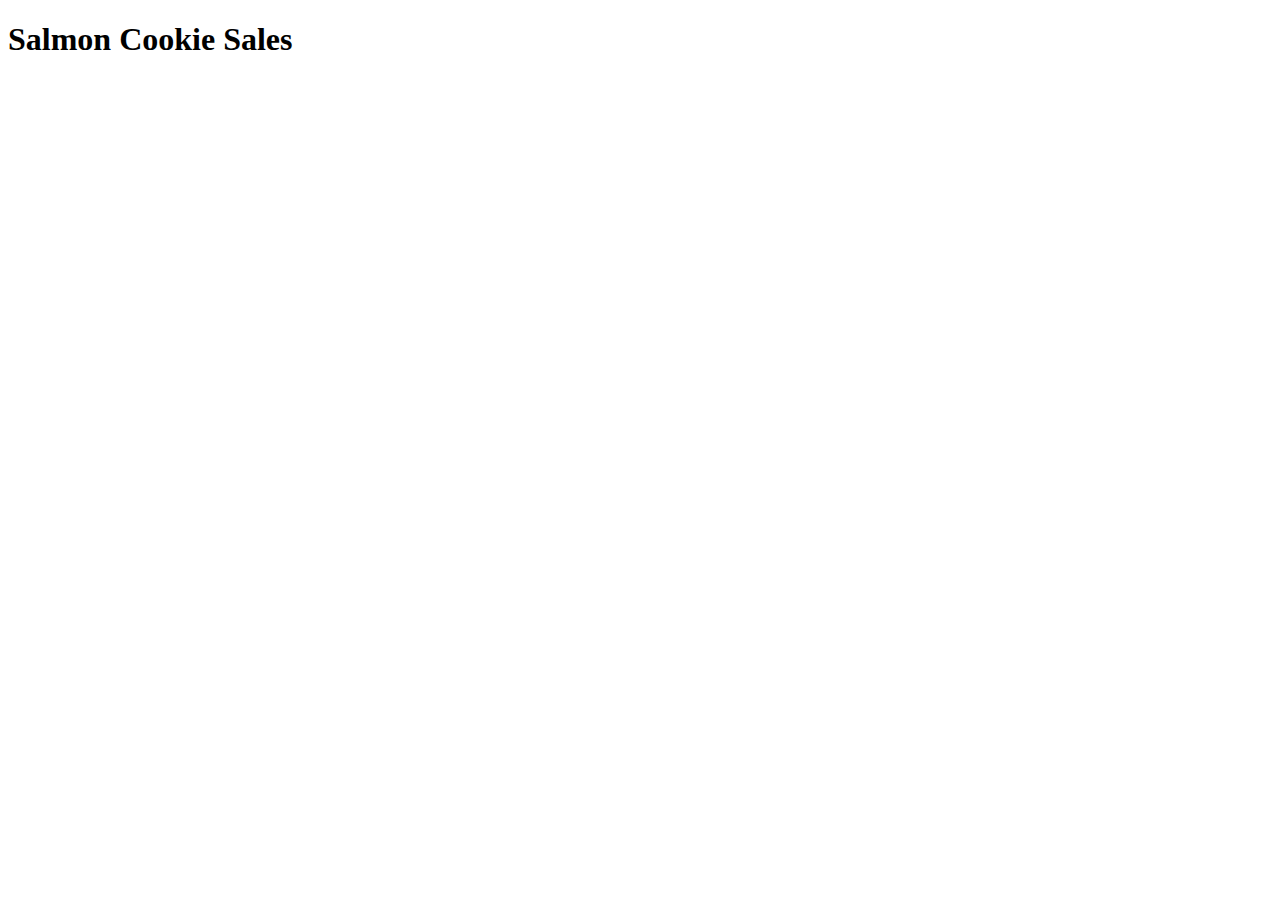
==== sales.html @ 3b1a3b43 "updates" ====
<!DOCTYPE html>
<head>
  <link rel="stylesheet" href="style.css">
</head>


<body>
  <header>
    <h1>Salmon Cookie Sales</h1>
  </header>  
  <main>
    <div>
      <ul id="list"></ul>
      
    </div>
  </main>
<script src="app.js"></script>

</body>
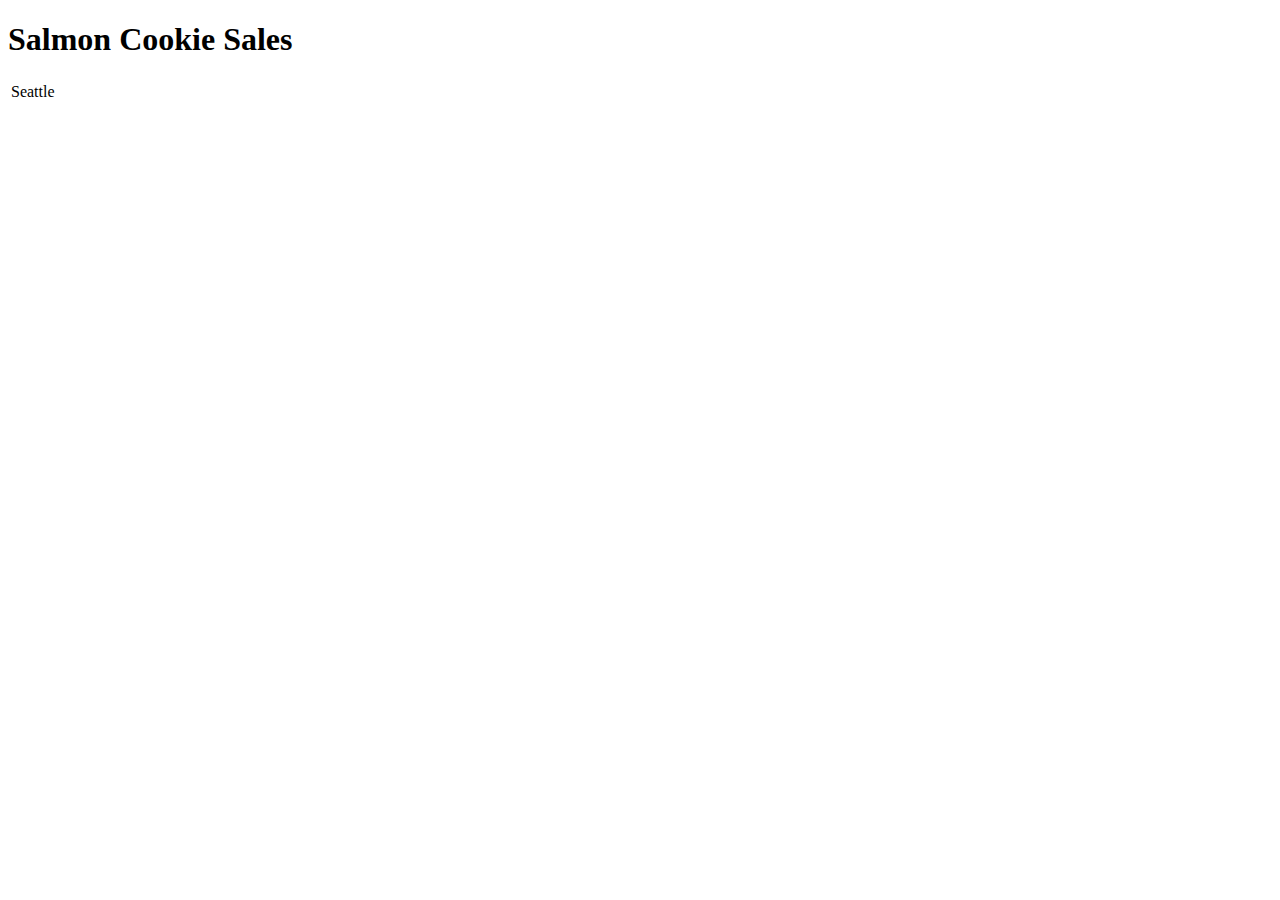
==== commit 6951ebd1: "update" ====
--- a/sales.html
+++ b/sales.html
@@ -10,7 +10,7 @@
   </header>  
   <main>
     <div>
-      <ul id="list"></ul>
+      <table id="list"></table>
       
     </div>
   </main>
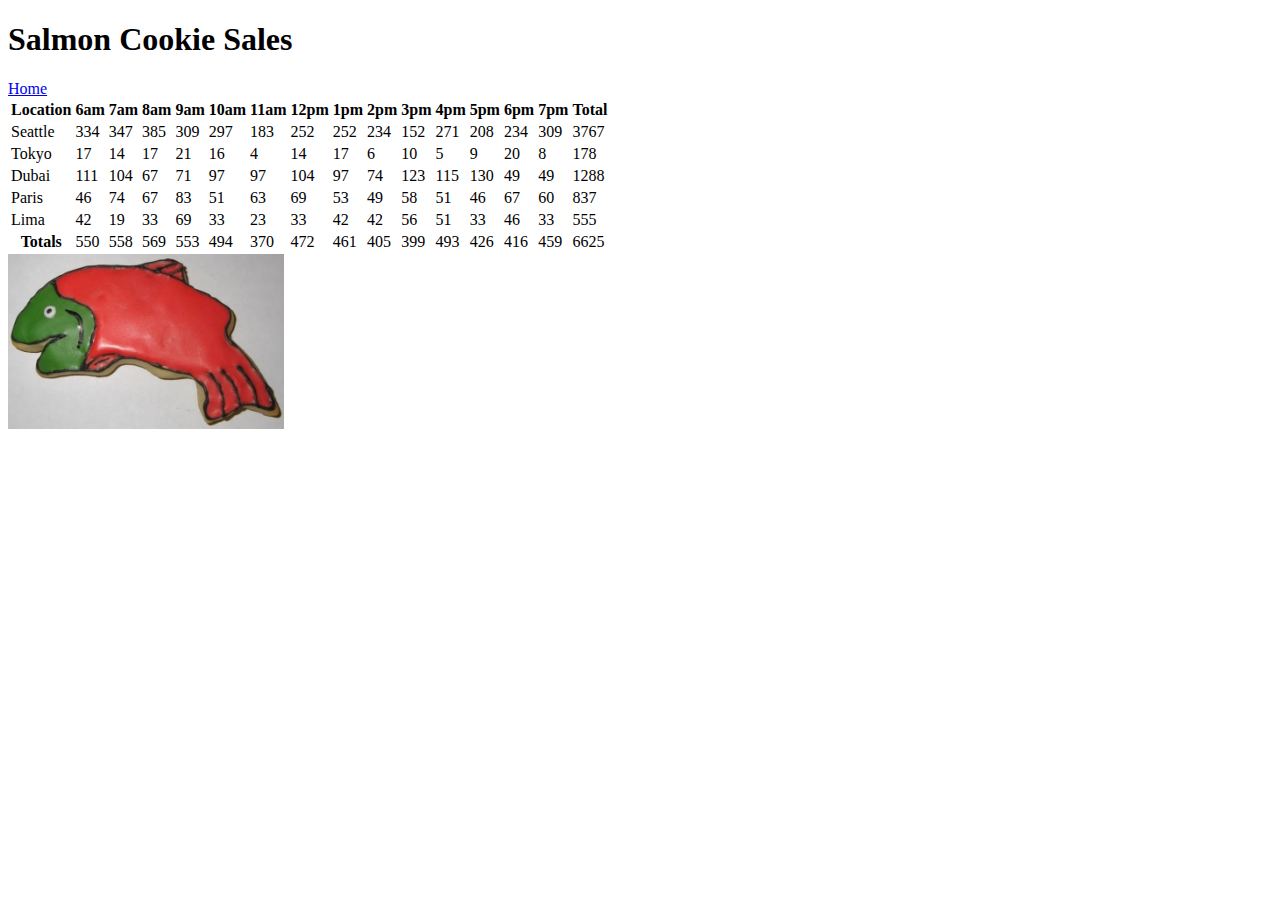
==== commit fc3261a2: "updates" ====
--- a/sales.html
+++ b/sales.html
@@ -9,10 +9,12 @@
     <h1>Salmon Cookie Sales</h1>
   </header>  
   <main>
+   <a href="index.html">Home</a>
     <div>
       <table id="list"></table>
       
     </div>
+    <img src="salmon-cookies img/frosted-cookie.jpg">
   </main>
 <script src="app.js"></script>
 
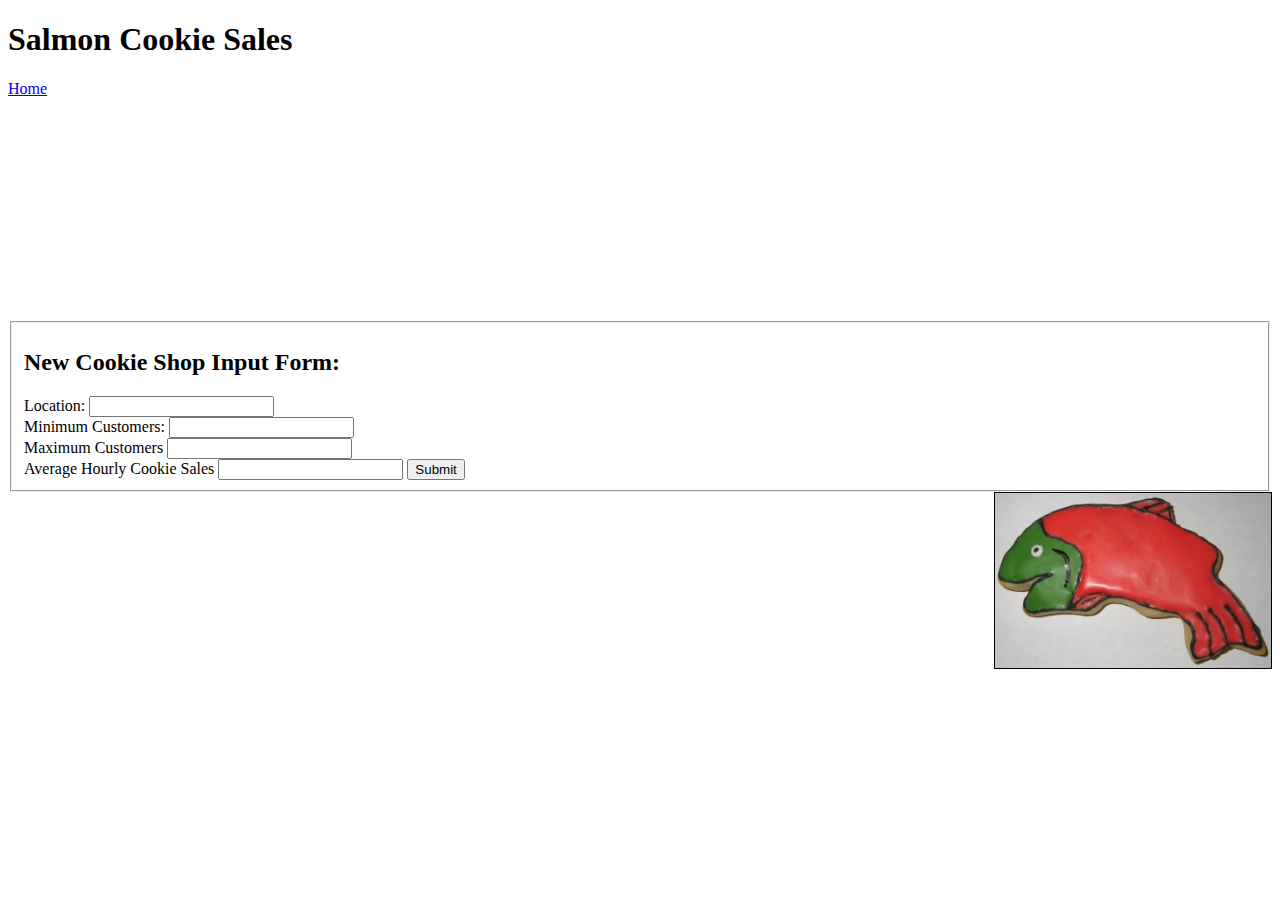
==== commit bd8f2580: "update" ====
--- a/sales.html
+++ b/sales.html
@@ -5,17 +5,47 @@
 
 
 <body>
-  <header>
-    <h1>Salmon Cookie Sales</h1>
-  </header>  
-  <main>
-   <a href="index.html">Home</a>
-    <div>
-      <table id="list"></table>
-      
-    </div>
-    <img src="salmon-cookies img/frosted-cookie.jpg">
+<header>
+  <h1>Salmon Cookie Sales</h1>
+  <a href="index.html">Home</a>
+</header>  
+<main>
+  <section id='shops'></section>
+  <form id="cookie-shop-form">
+    <fieldset>
+      <h2>New Cookie Shop Input Form:</h2>
+      <div>
+        <label>
+          Location:
+          <input type="text" name='location'>
+        </label>
+      </div>
+      <div>
+        <label>
+          Minimum Customers:
+          <input type="text" name='minCust'>
+        </label>
+      </div>
+      <div>
+        <label>
+          Maximum Customers
+          <input type="text" name='maxCust'>
+        </label>
+      </div>
+      <div>
+        <label>
+          Average Hourly Cookie Sales
+          <input type="number" step=".5" name='avgCookiesold'>
+        </label>
+        <button type="submit">Submit</button>
+    </fieldset>
+  </form>
+
+
+  <table id="list"></table>
+  <img src="salmon-cookies img/frosted-cookie.jpg">
   </main>
 <script src="app.js"></script>
 
-</body>+</body>
+
--- a/style.css
+++ b/style.css
@@ -0,0 +1,39 @@
+
+.hero-image {
+  background-image: url("salmon-cookies img/salmon.png");
+  height: 300px;
+  background-position: center;
+  background-repeat: no-repeat;
+  background-size: cover;
+  position: relative;
+}
+
+header {
+  height: 300px;
+}
+
+.hero-text {
+  text-align: center;
+  position: absolute;
+  top: 50%;
+  left: 50%;
+  transform: translate(-50%, -50%);
+  color: white;
+  font-size: larger;
+}
+
+img.align-left {
+  float: left;
+}
+ 
+ img {
+  float: right;
+  
+  border: black thin solid;
+}
+
+ul.no-bullets{
+  list-style-type: none;
+}
+
+
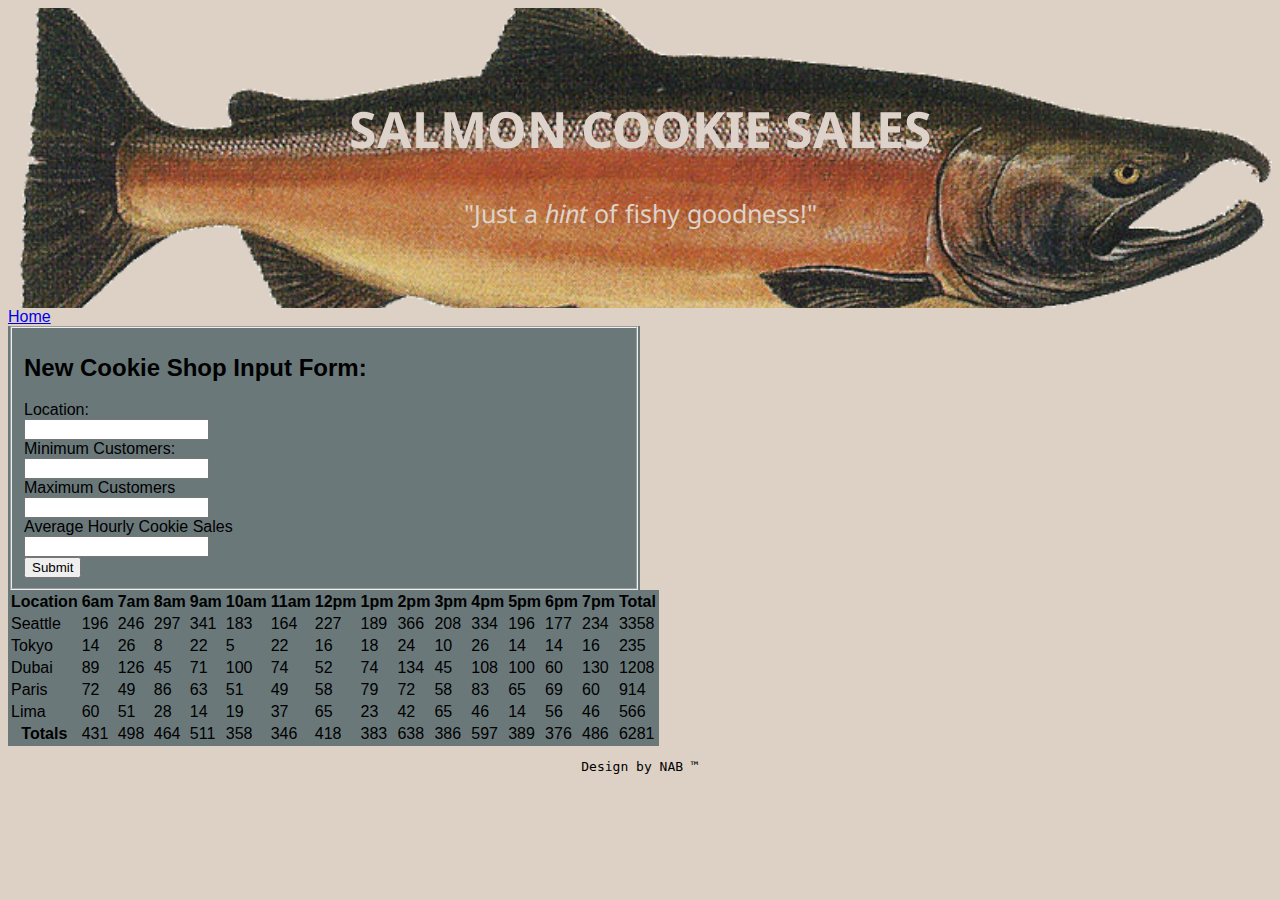
==== commit 27b8ff54: "final updates" ====
--- a/sales.html
+++ b/sales.html
@@ -1,51 +1,61 @@
 <!DOCTYPE html>
 <head>
-  <link rel="stylesheet" href="style.css">
+  <link rel="stylesheet" href="style2.css">
 </head>
 
-
+<header>
 <body>
 <header>
-  <h1>Salmon Cookie Sales</h1>
-  <a href="index.html">Home</a>
+  <div class="hero-image">
+    <div class="hero-text">
+      <link href="https://fonts.googleapis.com/css2?family=Noto+Sans&display=swap" rel="stylesheet">
+      <h1>SALMON COOKIE SALES</h1>
+      <p>"Just a <i>hint</i> of fishy goodness!"</p>
+      
 </header>  
 <main>
+  <a href="index.html">Home</a>
   <section id='shops'></section>
   <form id="cookie-shop-form">
     <fieldset>
       <h2>New Cookie Shop Input Form:</h2>
       <div>
         <label>
-          Location:
+          Location: <br>
           <input type="text" name='location'>
         </label>
       </div>
       <div>
         <label>
-          Minimum Customers:
-          <input type="text" name='minCust'>
+          Minimum Customers: <br>
+          <input type="number" name='minCust'>
         </label>
       </div>
       <div>
         <label>
-          Maximum Customers
-          <input type="text" name='maxCust'>
+          Maximum Customers <br>
+          <input type="number" name='maxCust'>
         </label>
       </div>
       <div>
         <label>
-          Average Hourly Cookie Sales
+          Average Hourly Cookie Sales <br>
           <input type="number" step=".5" name='avgCookiesold'>
         </label>
-        <button type="submit">Submit</button>
+        <br><button type="submit">Submit</button>
     </fieldset>
   </form>
 
 
   <table id="list"></table>
-  <img src="salmon-cookies img/frosted-cookie.jpg">
   </main>
 <script src="app.js"></script>
 
 </body>
 
+<footer>
+  <p>Design by NAB &trade;</p>
+</footer>
+
+</html>
+
--- a/style2.css
+++ b/style2.css
@@ -0,0 +1,49 @@
+body {
+  background-color: #DDD1c5;
+}
+
+.hero-image {
+  background-image: url("salmon-cookies img/salmon.png");
+  height: 300px;
+  background-position: center;
+  background-repeat: no-repeat;
+  background-size: cover;
+  position: relative;
+}
+
+header {
+  height: 300px;
+}
+
+.hero-text {
+  font-family: 'Noto Sans', sans-serif;
+  text-align: center;
+  position: absolute;
+  top: 50%;
+  left: 50%;
+  transform: translate(-50%, -50%);
+  color: #ddd3ca;
+  font-size:25px;
+}
+
+main {
+  font-family: Arial, Helvetica, sans-serif;
+}
+
+#input {
+  margin: 200px;
+}
+
+#cookie-shop-form {
+  background-color: #6a787a;max-width: 50%; 
+}
+
+#list {
+  background-color: #6a787a;
+  min-width: 530px; 
+}
+
+footer {
+  text-align: center;
+  font-family: monospace;
+}
